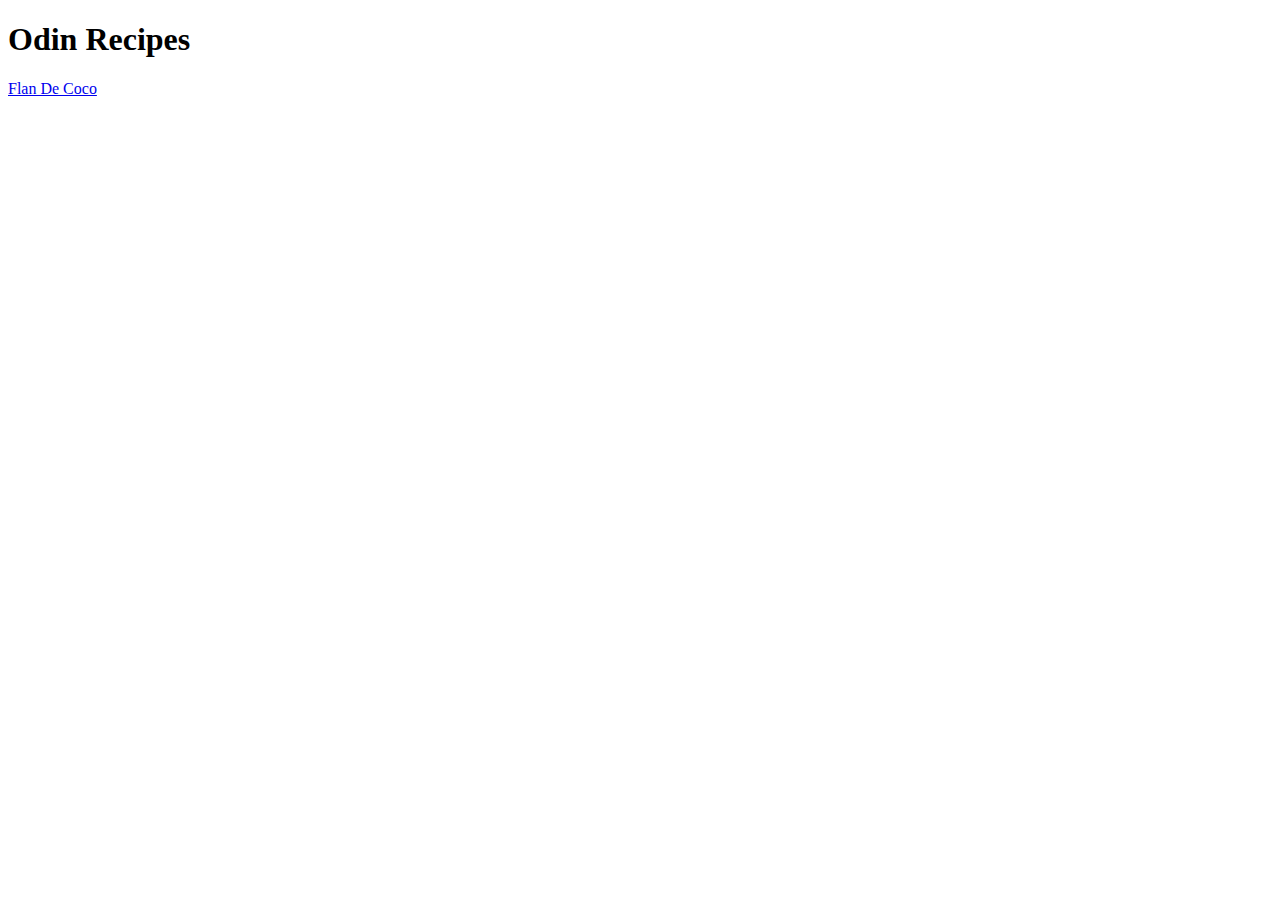
==== index.html @ 66c14c91 "Image uploaded" ====
<!DOCTYPE html>
<html lang="en">
    <Head>
        <meta charset="UTF-8">
        <title>Recipes</title>
        
    </Head>

    <body>
        <h1>Odin Recipes</h1>

        <a href="recipes/flan.html">Flan De Coco</a>

    

    </body>
</html>
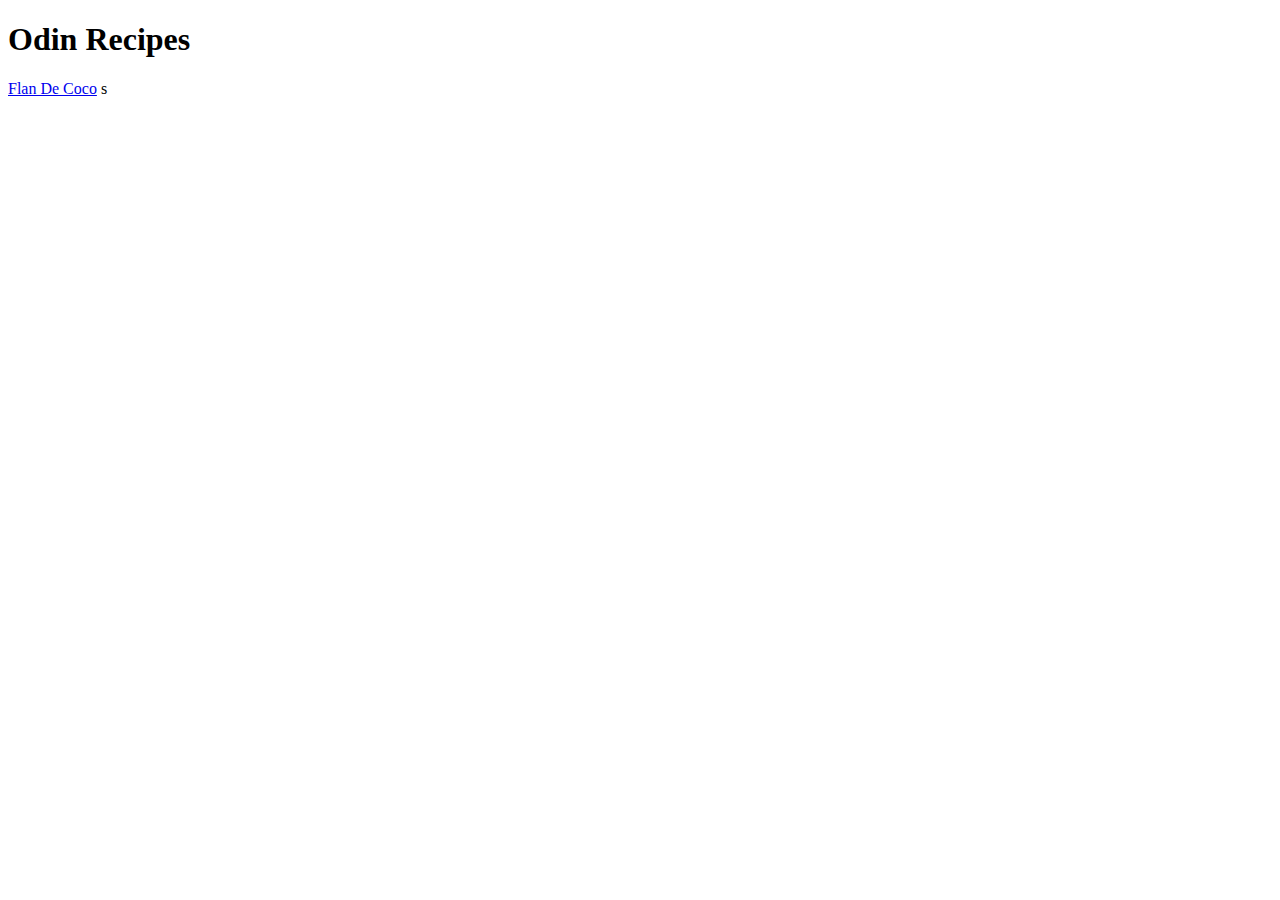
==== commit d93cbf55: "index.html" ====
--- a/index.html
+++ b/index.html
@@ -11,7 +11,7 @@
 
         <a href="recipes/flan.html">Flan De Coco</a>
 
-    
+    s
 
     </body>
 </html>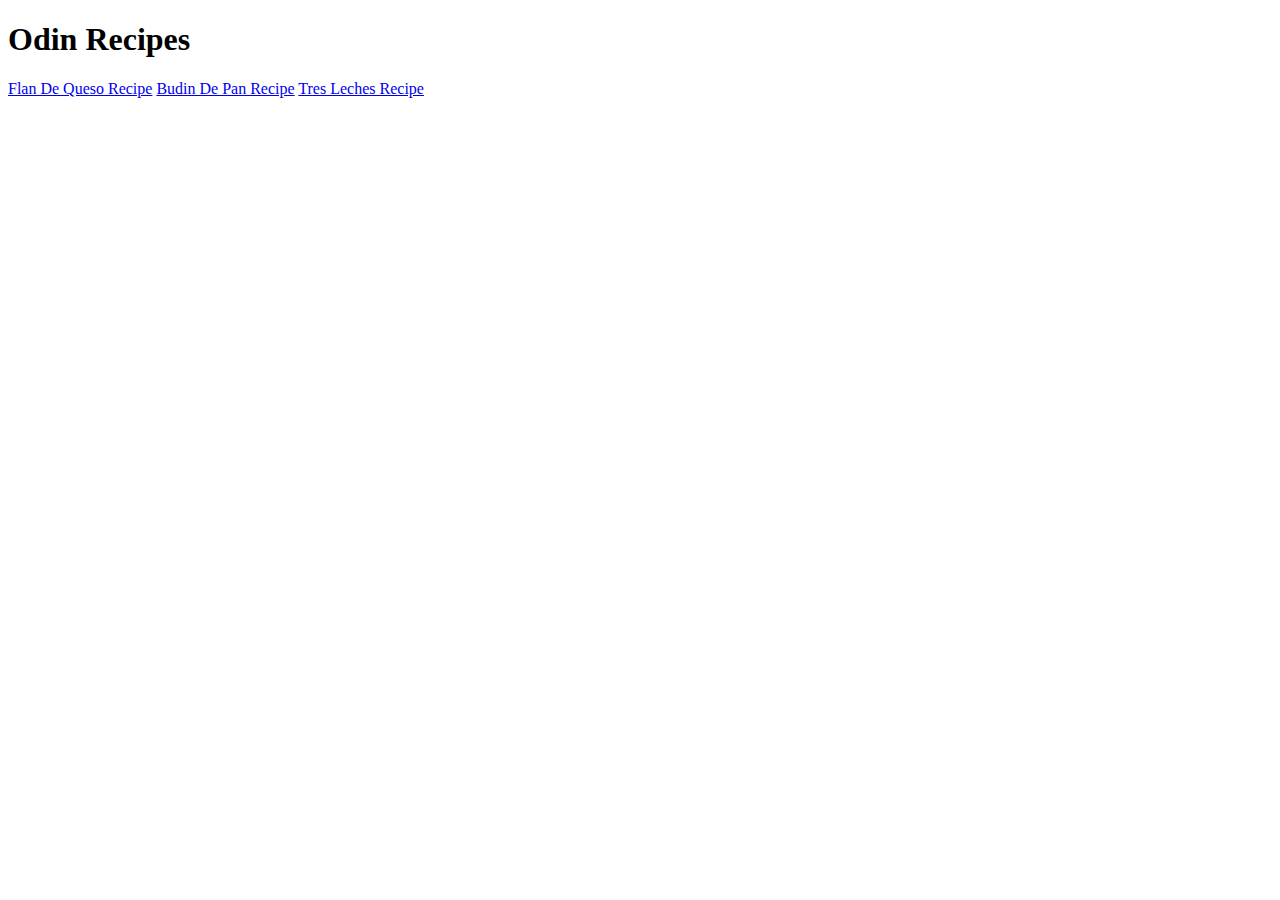
==== commit 0017a70e: "Added anchor to 2 other recipes" ====
--- a/index.html
+++ b/index.html
@@ -9,9 +9,13 @@
     <body>
         <h1>Odin Recipes</h1>
 
-        <a href="recipes/flan.html">Flan De Coco</a>
+        <a href="recipes/flan.html">Flan De Queso Recipe</a>
+        <a href="recipes/budin.html">Budin De Pan Recipe</a>
+        <a href="recipes/tresleches.html">Tres Leches Recipe</a>
 
-    s
+    
+
+    
 
     </body>
 </html>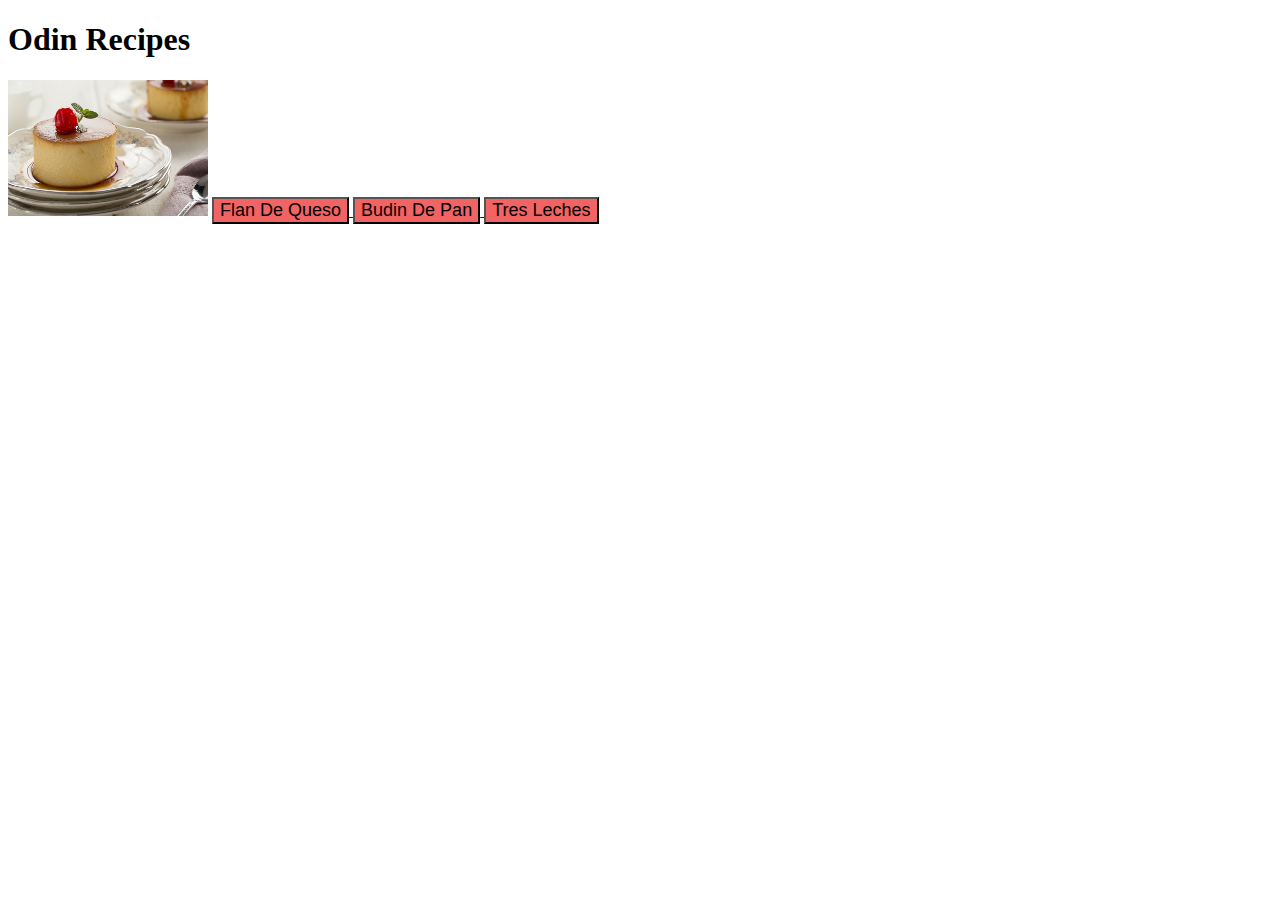
==== commit 554dea19: "added buttons for links, and classes" ====
--- a/index.html
+++ b/index.html
@@ -3,19 +3,21 @@
     <Head>
         <meta charset="UTF-8">
         <title>Recipes</title>
-        
+        <link rel="stylesheet" href="styles.css"> 
     </Head>
 
     <body>
         <h1>Odin Recipes</h1>
-
-        <a href="recipes/flan.html">Flan De Queso Recipe</a>
-        <a href="recipes/budin.html">Budin De Pan Recipe</a>
-        <a href="recipes/tresleches.html">Tres Leches Recipe</a>
-
-    
-
-    
-
+        <img src="images/flan.jpg" class="picture.flan" alt="flan">
+        <a href="recipes/flan.html">
+            <button class="flan">Flan De Queso</button>
+        </a>
+        <a href="recipes/budin.html">
+            <button class="budin">Budin De Pan</button>
+        </a>
+        <a href="recipes/tresleches.html">
+            <button class="leches">Tres Leches</button>
+        </a>
+        
     </body>
 </html>--- a/styles.css
+++ b/styles.css
@@ -0,0 +1,16 @@
+Body {
+    background-color: 
+    font-family: 'Courier New', sans-serif
+
+}
+.flan,
+.budin,
+.leches {
+    background-color: #f26363;
+    font-size: 18px;
+    font-family: "Monaco", sans-serif;
+}
+img {
+    height: auto;
+    width:200px
+}
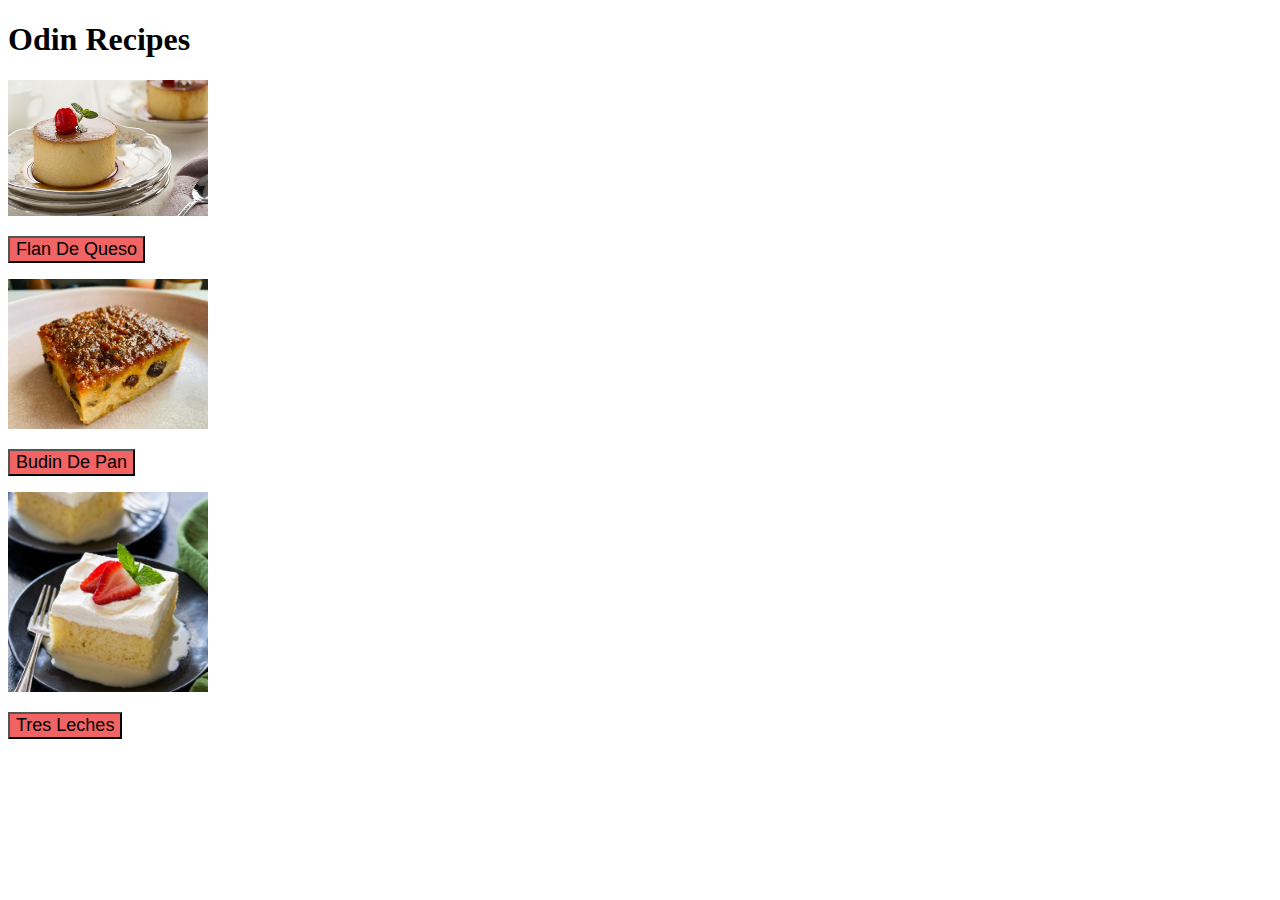
==== commit ddcafbbb: "added images above recipe links" ====
--- a/index.html
+++ b/index.html
@@ -8,16 +8,19 @@
 
     <body>
         <h1>Odin Recipes</h1>
-        <img src="images/flan.jpg" class="picture.flan" alt="flan">
-        <a href="recipes/flan.html">
+        <img src="images/flan.jpg" alt="flan">
+        <p><a href="recipes/flan.html">
             <button class="flan">Flan De Queso</button>
-        </a>
-        <a href="recipes/budin.html">
+        </a></p>
+        <img src="images/budin.jpg" alt="budin de pan">
+        <p><a href="recipes/budin.html">
             <button class="budin">Budin De Pan</button>
-        </a>
-        <a href="recipes/tresleches.html">
+        </a></p>
+        <img src="images/tresleches.jpg" alt="tres leches">
+
+        <p><a href="recipes/tresleches.html">
             <button class="leches">Tres Leches</button>
-        </a>
+        </a></p>
         
     </body>
 </html>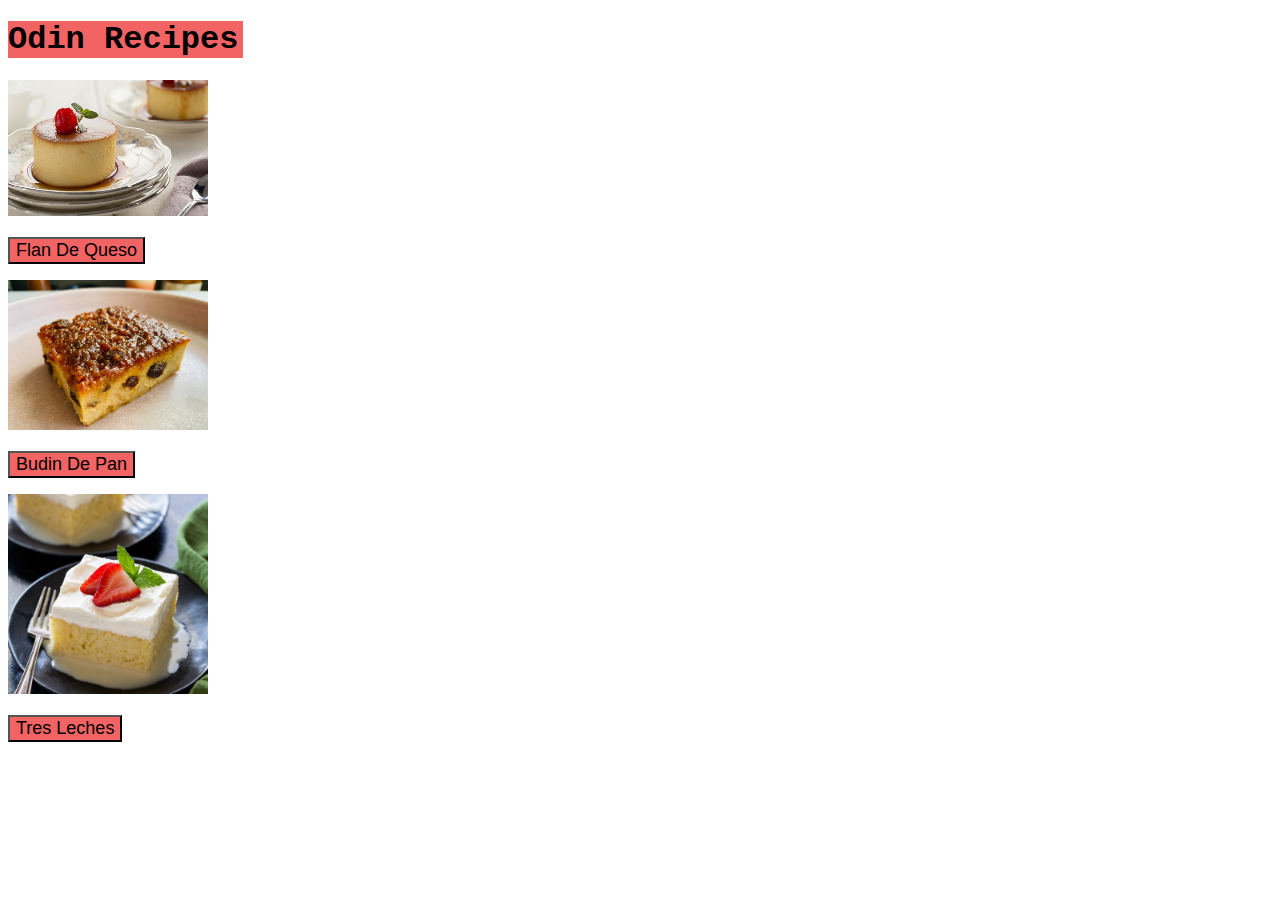
==== commit 360b7948: "fix" ====
--- a/index.html
+++ b/index.html
@@ -7,7 +7,7 @@
     </Head>
 
     <body>
-        <h1>Odin Recipes</h1>
+        <h1 class="header">Odin Recipes</h1>
         <img src="images/flan.jpg" alt="flan">
         <p><a href="recipes/flan.html">
             <button class="flan">Flan De Queso</button>
--- a/styles.css
+++ b/styles.css
@@ -1,14 +1,13 @@
 Body {
-    background-color: 
-    font-family: 'Courier New', sans-serif
-
+    font-family: Courier, sans-serif;
 }
-.flan,
-.budin,
-.leches {
+.header {
+    background-color: #f26363;
+    width: 235px;
+}
+button {
     background-color: #f26363;
     font-size: 18px;
-    font-family: "Monaco", sans-serif;
 }
 img {
     height: auto;
